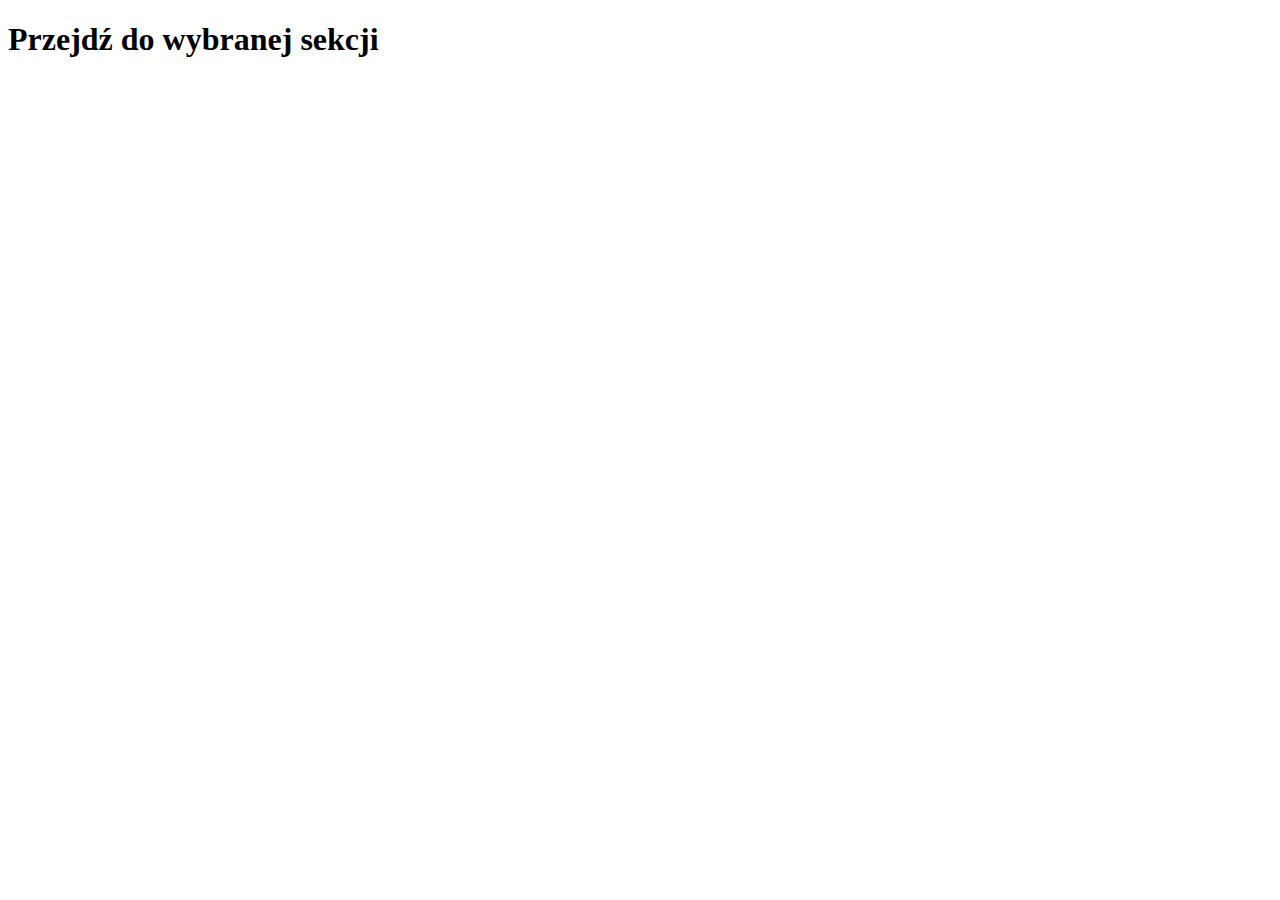
==== src/main/webapp/WEB-INF/templates/th/index.html @ 1633b6c7 "Dodanie wstępnego projektu" ====
<!DOCTYPE html>
<html xmlns:th="http://www.thymeleaf.org">

<head th:replace="th/layout ::site-head">
<meta http-equiv="Content-Type" content="text/html; charset=UTF-8" />
<title>Giełda samochodowa</title>
</head>

<body>

	<div id='container'>
		<header th:replace="th/layout :: site-header" />
		<main>
			<h1>Przejdź do wybranej sekcji</h1>
		</main>
		<footer th:replace="th/layout :: site-footer" />
	</div>
</body>

</html>
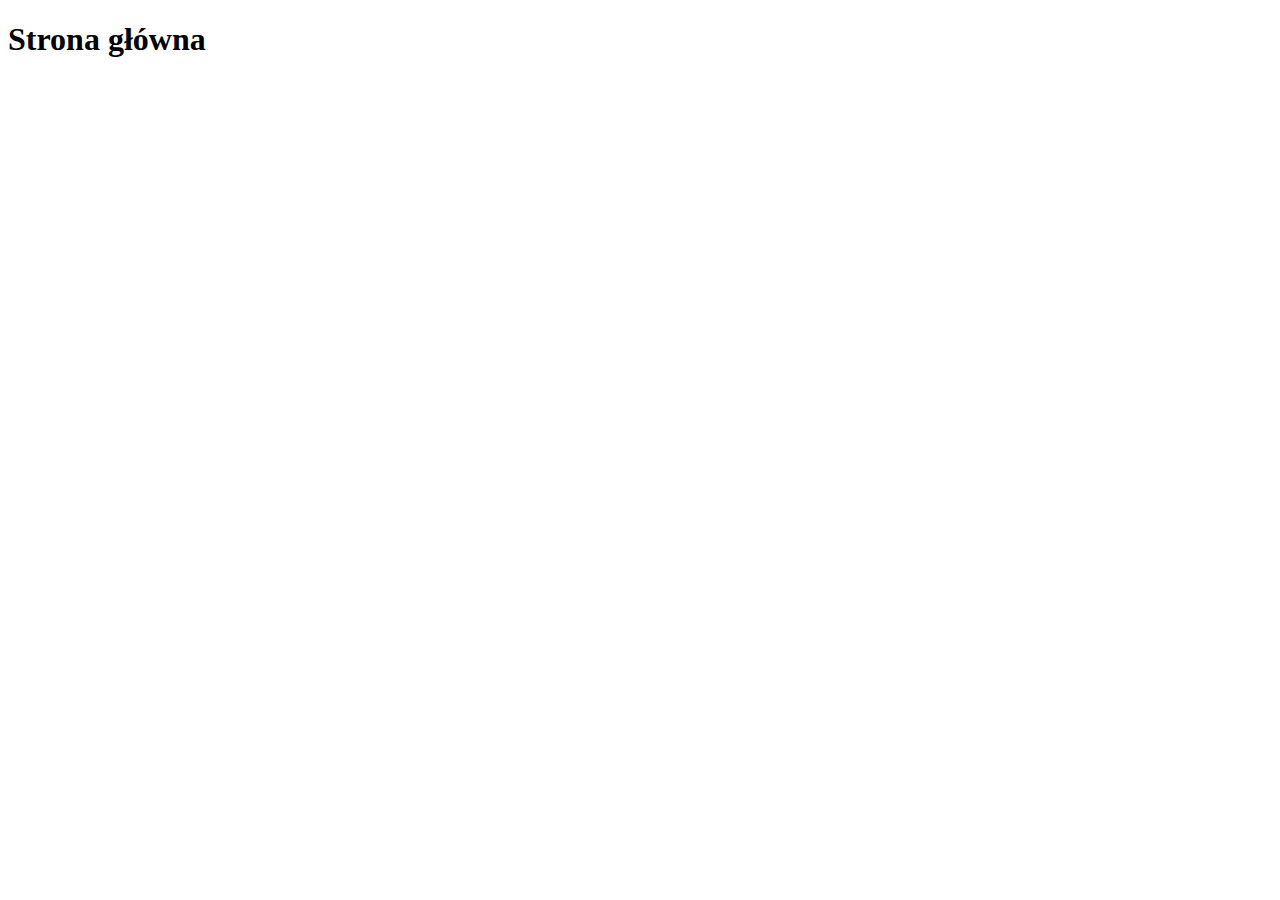
==== commit c387cfff: "no message" ====
--- a/src/main/webapp/WEB-INF/templates/th/index.html
+++ b/src/main/webapp/WEB-INF/templates/th/index.html
@@ -11,7 +11,7 @@
 	<div id='container'>
 		<header th:replace="th/layout :: site-header" />
 		<main>
-			<h1>Przejdź do wybranej sekcji</h1>
+			<h1>Strona główna</h1>
 		</main>
 		<footer th:replace="th/layout :: site-footer" />
 	</div>
